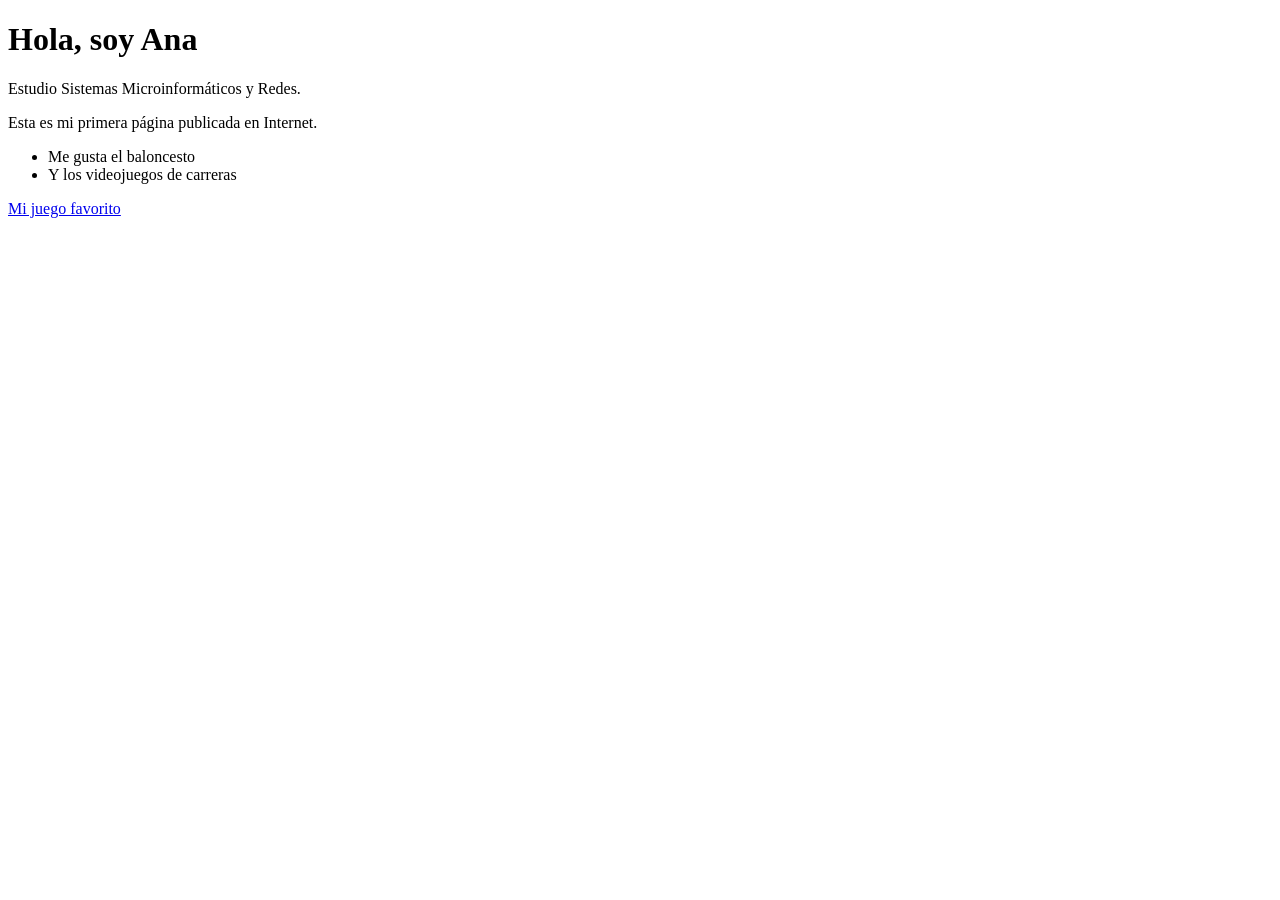
==== index.html @ b5ceb6b0 "pagina inicial de Ana" ====
<!DOCTYPE html>
<html lang="es">
<head>
  <meta charset="utf-8">
  <meta name="viewport" content="width=device-width, initial-scale=1">
  <title>La página de Ana</title>
</head>
<body>
  <h1>Hola, soy Ana</h1>
  <p>Estudio Sistemas Microinformáticos y Redes.</p>
  <p>Esta es mi primera página publicada en Internet.</p>
  <ul>
    <li>Me gusta el baloncesto</li>
    <li>Y los videojuegos de carreras</li>
  </ul>
  <a href="https://supertuxkart.net">Mi juego favorito</a>
</body>
</html>
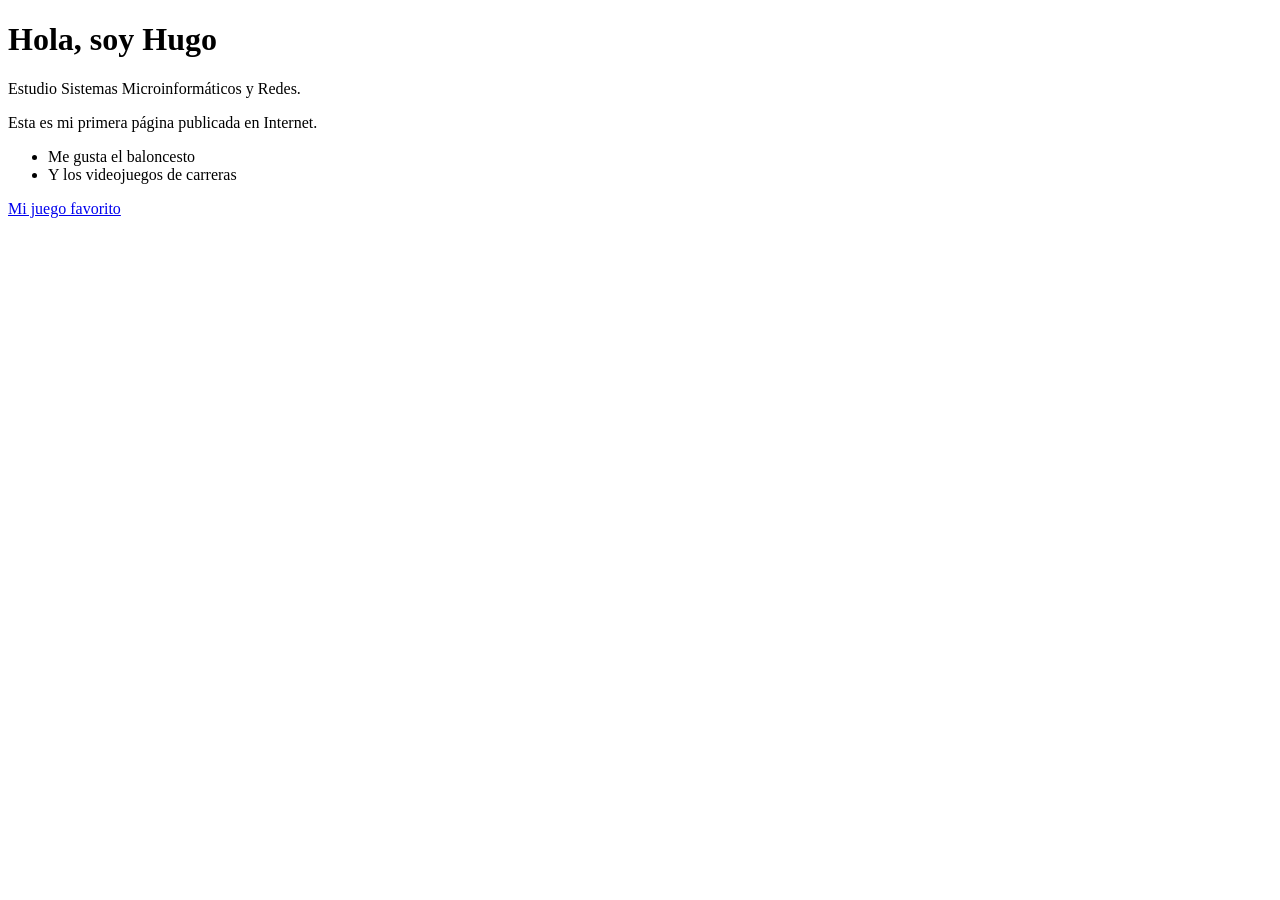
==== commit 2064d8b4: "Change header name from Ana to Hugo" ====
--- a/index.html
+++ b/index.html
@@ -6,7 +6,7 @@
   <title>La página de Ana</title>
 </head>
 <body>
-  <h1>Hola, soy Ana</h1>
+  <h1>Hola, soy Hugo </h1>
   <p>Estudio Sistemas Microinformáticos y Redes.</p>
   <p>Esta es mi primera página publicada en Internet.</p>
   <ul>
